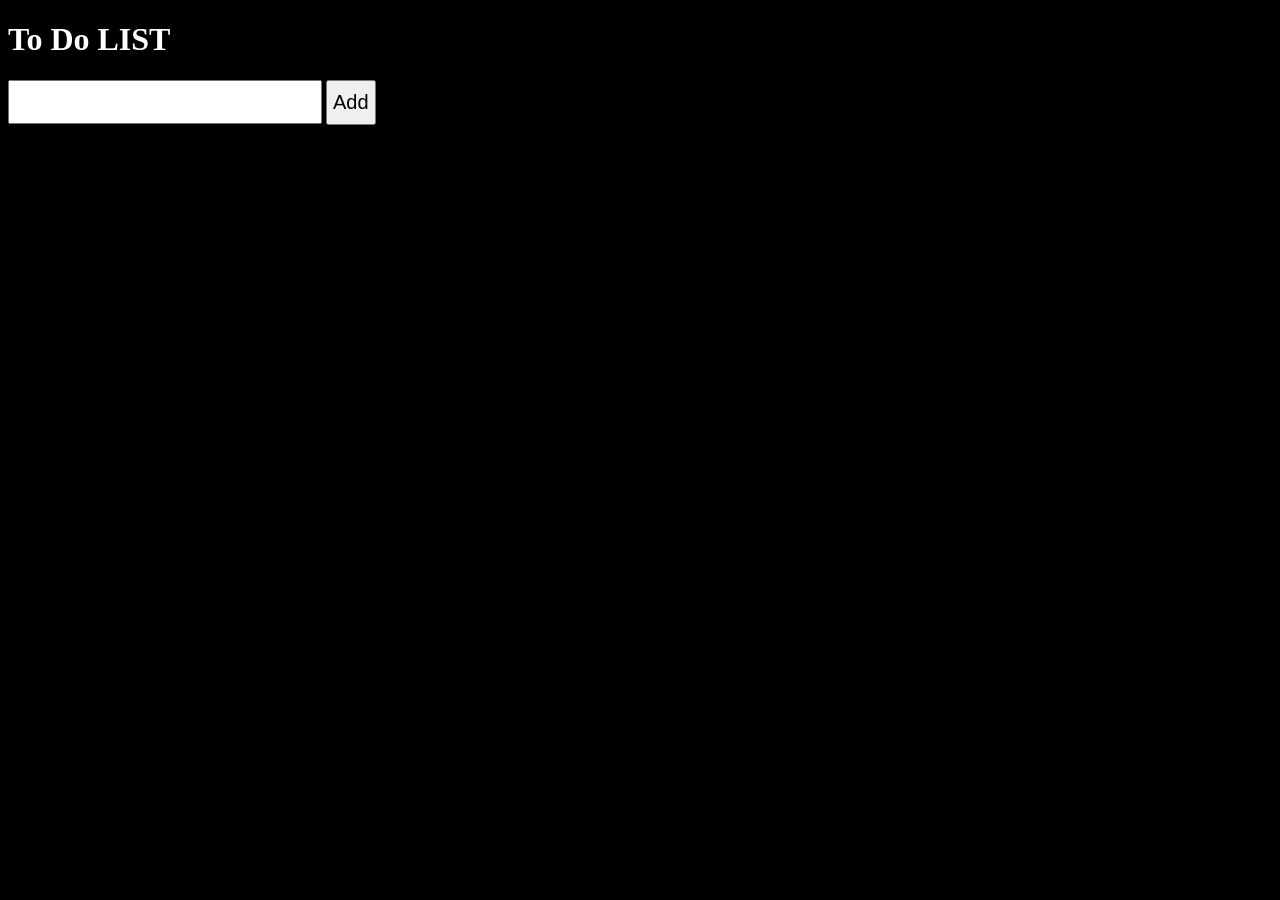
==== todo-list/index.html @ 4eb1e7a1 "Add files via upload" ====
<!DOCTYPE html>
<html lang="en">
<head>
    <meta charset="UTF-8">
    <meta name="viewport" content="width=device-width, initial-scale=1.0">
    <title>Document</title>
    <link rel="stylesheet" href="style.css">
</head>
<body style="background-color: black; color: white;">
    <h1>To Do LIST</h1>
    <form >

        
        <input type="text" name="task" id="task" style="width: 300px;height: 30px;padding: 5px;font-size: 20px;" required>
        
        <button type="submit" style="height: 45px; padding: 5px; font-size: 20px;">Add</button>
        <br><br>
     </form>

    <div id="alltask"></div>

    <script src="script.js"></script>
</body>
</html>
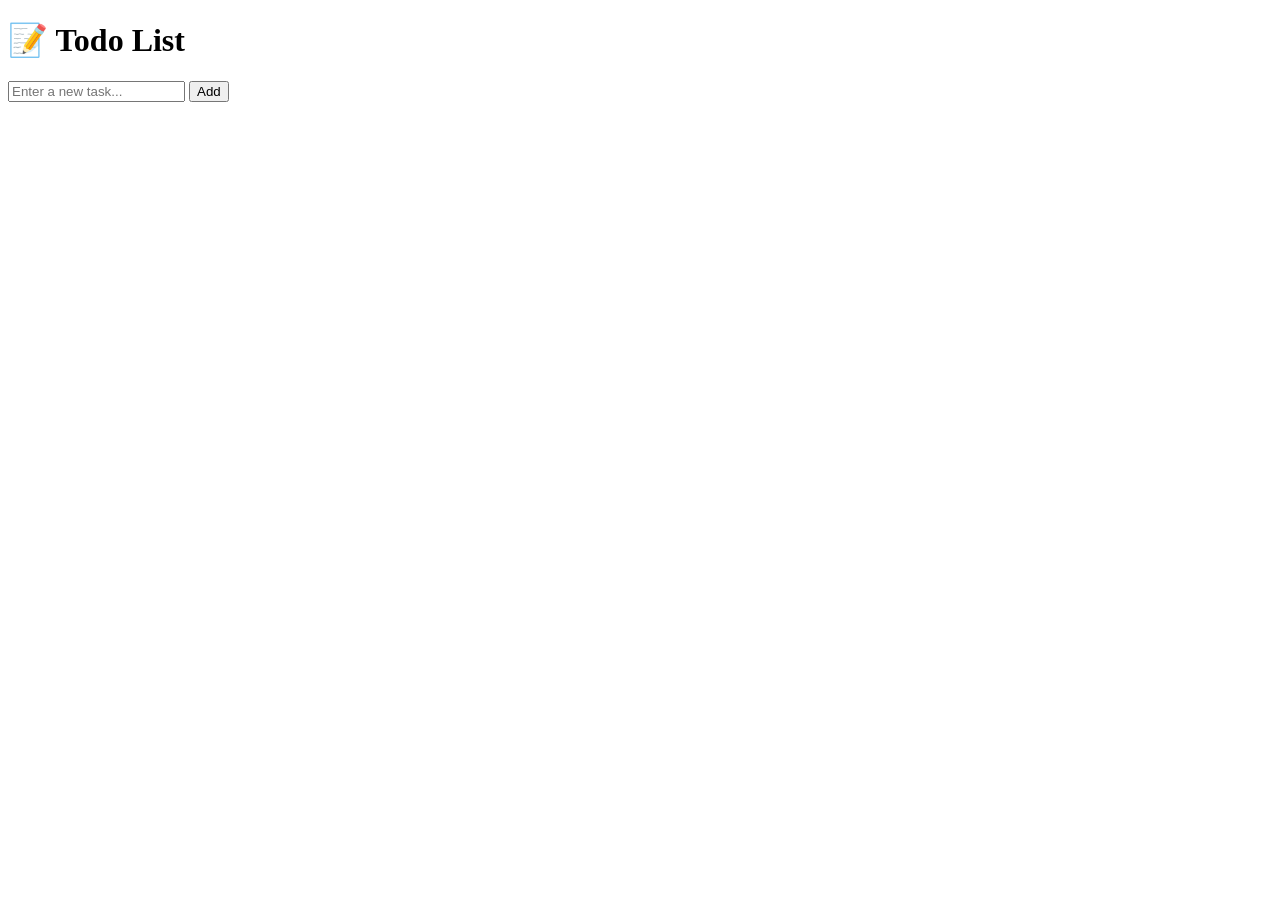
==== commit b145a2f1: "Update index.html" ====
--- a/todo-list/index.html
+++ b/todo-list/index.html
@@ -3,22 +3,22 @@
 <head>
     <meta charset="UTF-8">
     <meta name="viewport" content="width=device-width, initial-scale=1.0">
-    <title>Document</title>
+    <title>Todo List App</title>
     <link rel="stylesheet" href="style.css">
 </head>
-<body style="background-color: black; color: white;">
-    <h1>To Do LIST</h1>
-    <form >
+<body>
 
-        
-        <input type="text" name="task" id="task" style="width: 300px;height: 30px;padding: 5px;font-size: 20px;" required>
-        
-        <button type="submit" style="height: 45px; padding: 5px; font-size: 20px;">Add</button>
-        <br><br>
-     </form>
+    <div class="container">
+        <h1>📝 Todo List</h1>
 
-    <div id="alltask"></div>
+        <form>
+            <input type="text" id="task" placeholder="Enter a new task..." required>
+            <button type="submit">Add</button>
+        </form>
+
+        <div id="alltask"></div>
+    </div>
 
     <script src="script.js"></script>
 </body>
-</html>+</html>
